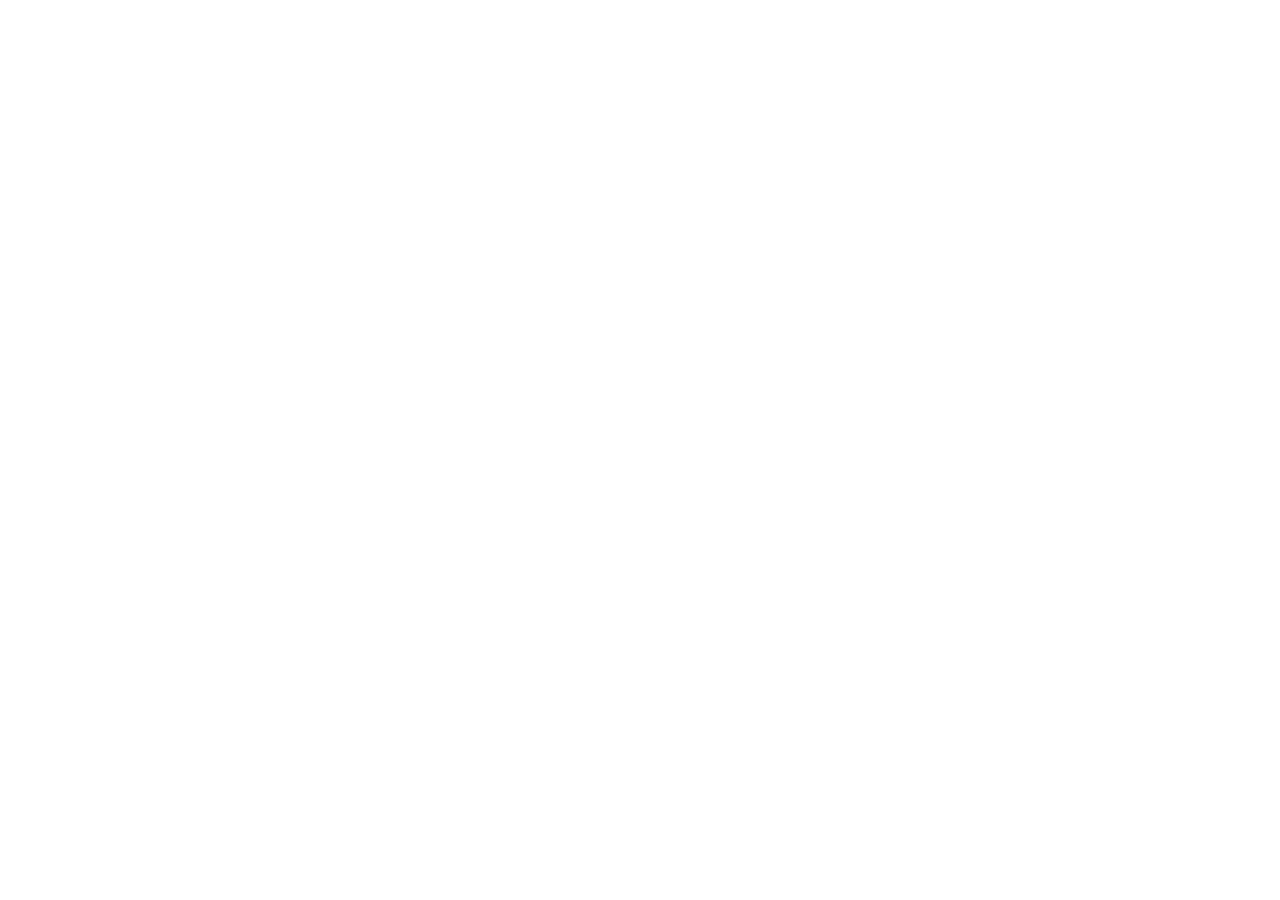
==== web/index.html @ c418c6fc "Copy Builder's template" ====
<!doctype html>
<html lang="en">
<head>
  <meta charset="utf-8">
  <meta name="viewport" content="width=device-width, initial-scale=1">
  <!-- Reference default. connect-src 'self' keeps fetches on this origin;
       'wasm-unsafe-eval' lets the page compile its own WebAssembly module;
       form-action 'none' blocks form posts. A meta policy cannot stop data
       leaving by navigation, so the browser check still watches requests. -->
  <meta http-equiv="Content-Security-Policy" content="default-src 'self'; script-src 'self' 'wasm-unsafe-eval'; connect-src 'self'; style-src 'self'; img-src 'self' data:; object-src 'none'; base-uri 'none'; form-action 'none'">
  <title>Builder tool</title>
  <link rel="stylesheet" href="style.css">
</head>
<body data-ready="false">
  <main>
    <h1 id="title"></h1>
    <div id="panels"></div>
    <p id="message" role="status"></p>
  </main>
  <noscript><p>This page needs JavaScript and WebAssembly.</p></noscript>
  <script type="module" src="app.js"></script>
</body>
</html>
---- web/style.css ----
:root {
  --ink: #1d232a;
  --paper: #ffffff;
  --muted: #5a646e;
  --accent: #9b1c1c;
}
@media (prefers-color-scheme: dark) {
  :root { --ink: #e8eaed; --paper: #15181c; --muted: #a9b1ba; --accent: #f08c8c; }
}
* { box-sizing: border-box; }
/* A display rule elsewhere must not show what the page hid. */
[hidden] { display: none !important; }
body {
  margin: 0;
  background: var(--paper);
  color: var(--ink);
  font: 1rem/1.5 system-ui, sans-serif;
}
main { max-width: 44rem; margin: 0 auto; padding: 2rem 1rem; }
h1 { font-size: 1.6rem; margin: 0 0 0.5rem; }
#message:not(:empty) { color: var(--accent); }
section { margin: 0 0 1rem; }
button { font: inherit; padding: 0.3rem 0.8rem; margin: 0 0.5rem 0.5rem 0; }
[data-term] { text-decoration: underline dotted; cursor: help; }
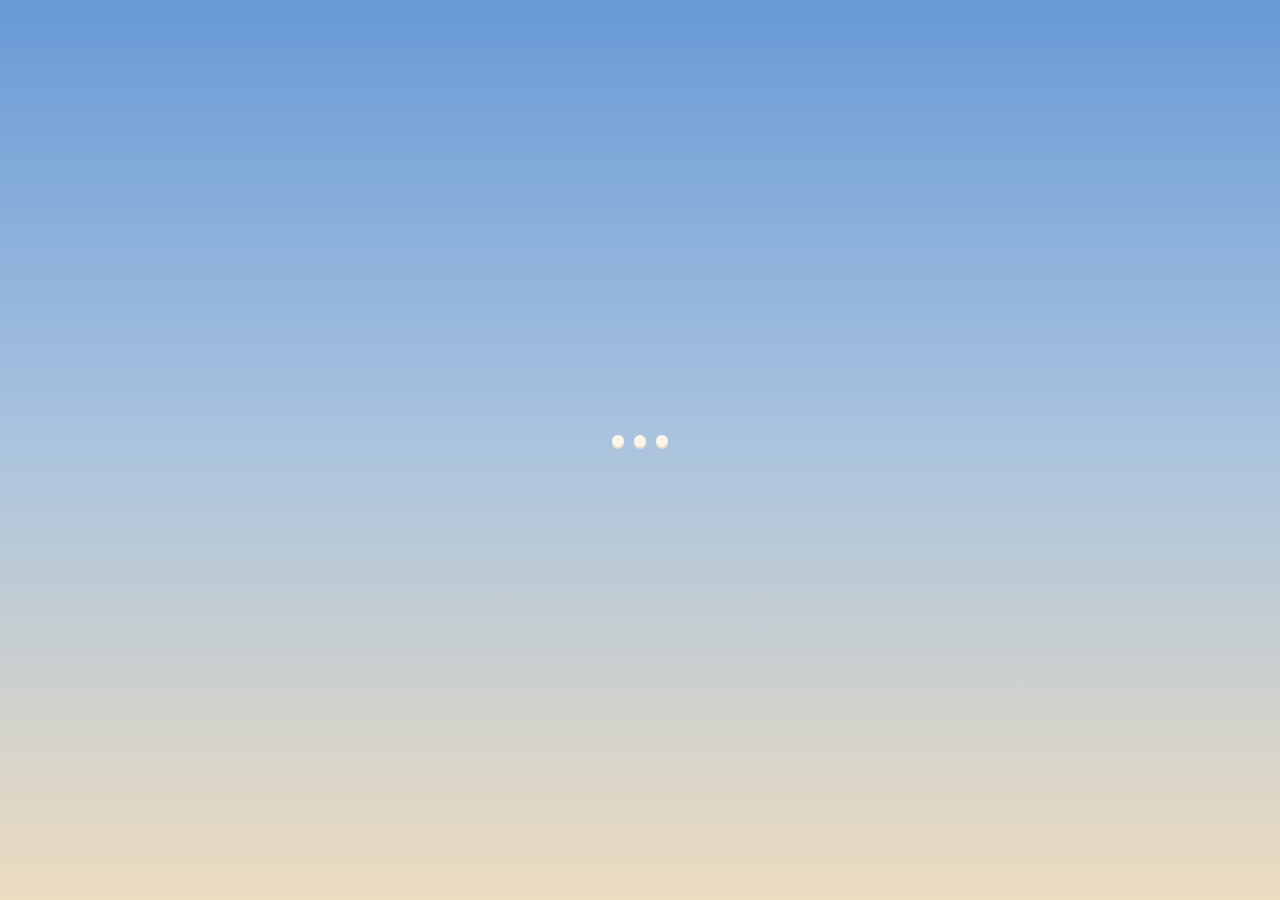
==== commit 71dc165c: "M0: the core, renderer, shim and page of the foundation Core: Q16.16 geometry (geom.rs, from Long Ti" ====
--- a/web/index.html
+++ b/web/index.html
@@ -8,15 +8,18 @@
        form-action 'none' blocks form posts. A meta policy cannot stop data
        leaving by navigation, so the browser check still watches requests. -->
   <meta http-equiv="Content-Security-Policy" content="default-src 'self'; script-src 'self' 'wasm-unsafe-eval'; connect-src 'self'; style-src 'self'; img-src 'self' data:; object-src 'none'; base-uri 'none'; form-action 'none'">
-  <title>Builder tool</title>
+  <title>CHUMWORLD</title>
   <link rel="stylesheet" href="style.css">
 </head>
-<body data-ready="false">
-  <main>
-    <h1 id="title"></h1>
-    <div id="panels"></div>
-    <p id="message" role="status"></p>
-  </main>
+<body data-ready="false" data-screen="loading">
+  <canvas id="view"></canvas>
+  <div id="hud" aria-live="polite"></div>
+  <div id="overlay" hidden></div>
+  <div id="loading" role="status">
+    <span class="dots" aria-hidden="true"><span></span><span></span><span></span></span>
+    <span id="loading-text"></span>
+  </div>
+  <p id="message" role="alert"></p>
   <noscript><p>This page needs JavaScript and WebAssembly.</p></noscript>
   <script type="module" src="app.js"></script>
 </body>
--- a/web/style.css
+++ b/web/style.css
@@ -1,24 +1,178 @@
+/* The page's frame round the game: the loading state, the panels the core
+   describes (title, pause), the lines over the game, and messages. Colours
+   follow Protection of the Spheres' warm haze and plum ink (data/look.json:
+   horizon, zenith, ink). */
 :root {
-  --ink: #1d232a;
-  --paper: #ffffff;
-  --muted: #5a646e;
-  --accent: #9b1c1c;
-}
-@media (prefers-color-scheme: dark) {
-  :root { --ink: #e8eaed; --paper: #15181c; --muted: #a9b1ba; --accent: #f08c8c; }
+  --ink: #2b2140;
+  --ink-soft: #5d5470;
+  --paper: #fbf5e9;
+  --paper-edge: #e9dcc2;
+  --haze: #ecdcc0;
+  --sky: #689ad6;
+  --accent: #d9774a;
+  --accent-deep: #b65a33;
+  --glass: rgba(251, 245, 233, 0.94);
+  --shadow: 0 18px 50px rgba(43, 33, 64, 0.28), 0 2px 6px rgba(43, 33, 64, 0.18);
 }
 * { box-sizing: border-box; }
 /* A display rule elsewhere must not show what the page hid. */
 [hidden] { display: none !important; }
+html, body { height: 100%; margin: 0; overflow: hidden; }
 body {
+  background: linear-gradient(180deg, var(--sky) 0%, #a9c3df 48%, var(--haze) 100%);
+  color: var(--ink);
+  font: 16px/1.45 ui-rounded, "SF Pro Rounded", "Nunito", system-ui, -apple-system, "Segoe UI", sans-serif;
+  -webkit-font-smoothing: antialiased;
+  user-select: none;
+}
+#view {
+  position: fixed;
+  inset: 0;
+  width: 100%;
+  height: 100%;
+  display: block;
+  background: var(--haze);
+}
+body[data-ready="false"] #view { visibility: hidden; }
+
+#loading {
+  position: fixed;
+  inset: 0;
+  display: flex;
+  flex-direction: column;
+  align-items: center;
+  justify-content: center;
+  gap: 18px;
+  color: var(--ink);
+  font-weight: 650;
+  letter-spacing: 0.02em;
+  font-size: 18px;
+}
+.dots { display: flex; gap: 10px; }
+.dots span {
+  width: 12px;
+  height: 12px;
+  border-radius: 50%;
+  background: var(--paper);
+  box-shadow: 0 2px 0 var(--paper-edge);
+  animation: bob 1.1s ease-in-out infinite;
+}
+.dots span:nth-child(2) { animation-delay: 0.15s; }
+.dots span:nth-child(3) { animation-delay: 0.3s; }
+@keyframes bob { 0%, 100% { transform: translateY(0); opacity: 0.6; } 50% { transform: translateY(-8px); opacity: 1; } }
+
+#overlay {
+  position: fixed;
+  inset: 0;
+  display: flex;
+  align-items: center;
+  justify-content: center;
+  background: radial-gradient(ellipse at center, rgba(43, 33, 64, 0.06) 0%, rgba(43, 33, 64, 0.28) 100%);
+}
+body[data-screen="title"] #overlay {
+  align-items: flex-end;
+  justify-content: flex-start;
+  padding: 0 0 9vh 7vw;
+  background: linear-gradient(90deg, rgba(43, 33, 64, 0.22) 0%, rgba(43, 33, 64, 0) 55%);
+}
+.panel {
+  min-width: 320px;
+  max-width: 420px;
+  padding: 30px 34px 26px;
+  border-radius: 26px;
+  background: var(--glass);
+  border: 2px solid var(--paper-edge);
+  box-shadow: var(--shadow);
+  animation: rise 0.35s cubic-bezier(0.2, 0.9, 0.3, 1.2);
+}
+@keyframes rise { from { transform: translateY(14px) scale(0.98); opacity: 0; } to { transform: none; opacity: 1; } }
+.panel h1 {
+  margin: 0 0 18px;
+  font-size: 30px;
+  line-height: 1.1;
+  font-weight: 800;
+  letter-spacing: 0.04em;
+}
+#title h1 {
+  font-size: 46px;
+  letter-spacing: 0.08em;
+  color: var(--ink);
+  text-shadow: 0 2px 0 var(--paper-edge);
+}
+.panel h2 {
+  margin: 22px 0 8px;
+  font-size: 13px;
+  font-weight: 750;
+  letter-spacing: 0.12em;
+  text-transform: uppercase;
+  color: var(--ink-soft);
+}
+.panel p { margin: 0 0 14px; }
+.panel button {
+  display: block;
+  width: 100%;
+  padding: 14px 22px;
+  border: 0;
+  border-radius: 999px;
+  background: var(--accent);
+  color: #fffaf0;
+  font: inherit;
+  font-size: 19px;
+  font-weight: 800;
+  letter-spacing: 0.06em;
+  cursor: pointer;
+  box-shadow: 0 4px 0 var(--accent-deep), 0 8px 18px rgba(182, 90, 51, 0.35);
+  transition: transform 0.08s ease, box-shadow 0.08s ease, filter 0.15s ease;
+}
+.panel button:hover { filter: brightness(1.06); }
+.panel button:active { transform: translateY(3px); box-shadow: 0 1px 0 var(--accent-deep), 0 4px 10px rgba(182, 90, 51, 0.3); }
+.panel button:focus-visible { outline: 3px solid var(--sky); outline-offset: 3px; }
+table.controls { width: 100%; border-collapse: collapse; }
+table.controls td { padding: 5px 0; vertical-align: middle; }
+table.controls td:first-child { width: 46%; }
+kbd {
+  display: inline-block;
+  min-width: 30px;
+  padding: 3px 9px;
+  border-radius: 8px;
+  background: #fffdf8;
+  border: 1.5px solid var(--paper-edge);
+  box-shadow: 0 2px 0 var(--paper-edge);
+  font: inherit;
+  font-size: 14px;
+  font-weight: 700;
+  text-align: center;
+}
+
+#hud { position: fixed; inset: auto 0 5vh 0; display: flex; justify-content: center; pointer-events: none; }
+.hud-item {
   margin: 0;
-  background: var(--paper);
-  color: var(--ink);
-  font: 1rem/1.5 system-ui, sans-serif;
+  padding: 8px 18px;
+  border-radius: 999px;
+  background: rgba(43, 33, 64, 0.55);
+  color: #fffaf0;
+  font-weight: 700;
+  font-size: 15px;
+  letter-spacing: 0.03em;
+  opacity: 0;
+  transition: opacity 1.2s ease;
 }
-main { max-width: 44rem; margin: 0 auto; padding: 2rem 1rem; }
-h1 { font-size: 1.6rem; margin: 0 0 0.5rem; }
-#message:not(:empty) { color: var(--accent); }
-section { margin: 0 0 1rem; }
-button { font: inherit; padding: 0.3rem 0.8rem; margin: 0 0.5rem 0.5rem 0; }
-[data-term] { text-decoration: underline dotted; cursor: help; }
+.hud-item.shown { opacity: 1; }
+body:not([data-screen="play"]) #hud { display: none; }
+
+#message:empty { display: none; }
+#message {
+  position: fixed;
+  left: 50%;
+  top: 50%;
+  transform: translate(-50%, -50%);
+  max-width: 520px;
+  margin: 0;
+  padding: 26px 30px;
+  border-radius: 22px;
+  background: var(--glass);
+  border: 2px solid var(--paper-edge);
+  box-shadow: var(--shadow);
+  font-weight: 600;
+}
+[data-term] { text-decoration: underline dotted rgba(43, 33, 64, 0.45); text-underline-offset: 3px; cursor: help; }
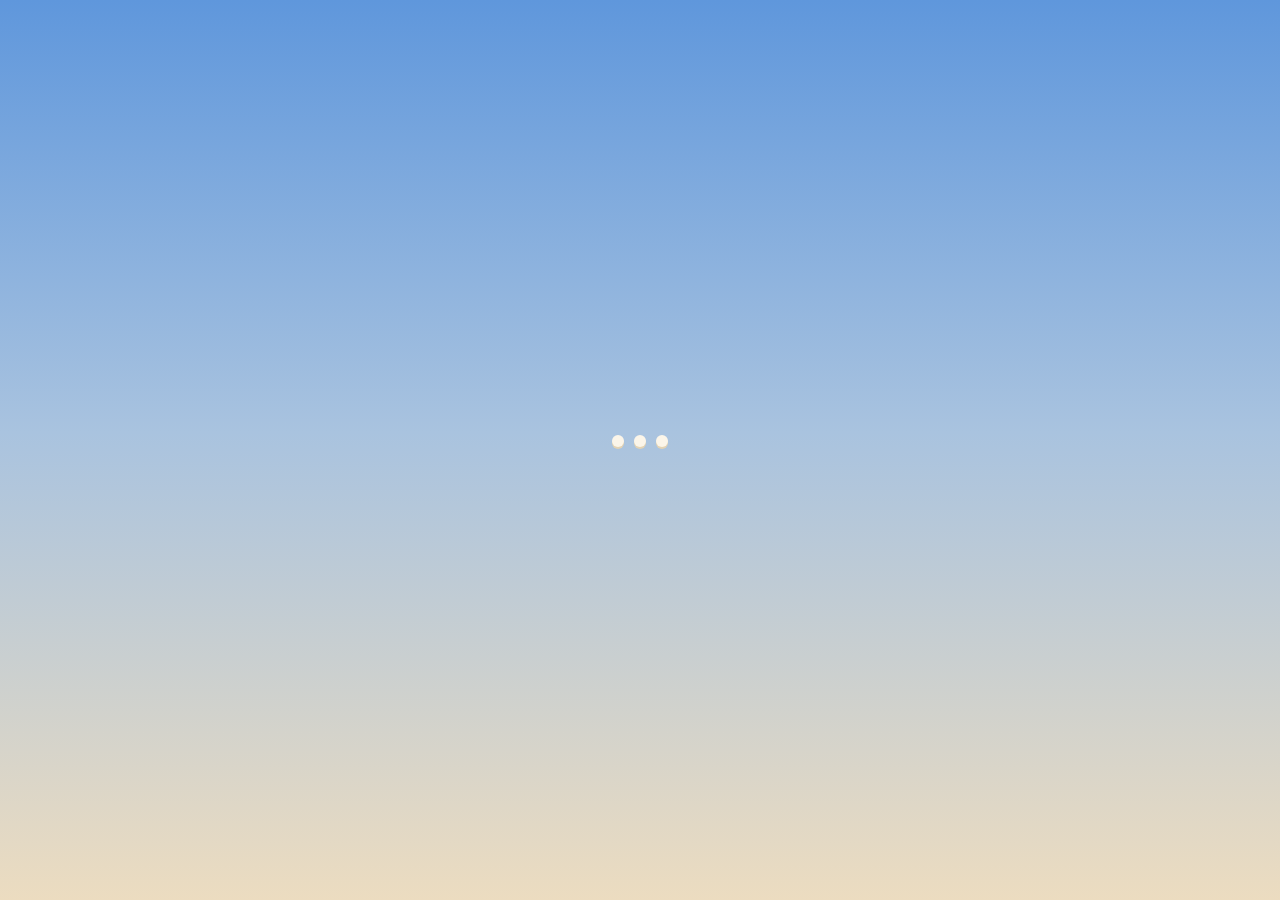
==== commit d50e7cc8: "M4 page: the menu ring, HUD, dialogue, shop, settings (web/menus/), item icons, title and pause rest" ====
--- a/web/index.html
+++ b/web/index.html
@@ -10,10 +10,12 @@
   <meta http-equiv="Content-Security-Policy" content="default-src 'self'; script-src 'self' 'wasm-unsafe-eval'; connect-src 'self'; style-src 'self'; img-src 'self' data:; object-src 'none'; base-uri 'none'; form-action 'none'">
   <title>CHUMWORLD</title>
   <link rel="stylesheet" href="style.css">
+  <link rel="stylesheet" href="menus/menus.css">
 </head>
 <body data-ready="false" data-screen="loading">
   <canvas id="view"></canvas>
   <div id="hud" aria-live="polite"></div>
+  <div id="menus"></div>
   <div id="overlay" hidden></div>
   <div id="loading" role="status">
     <span class="dots" aria-hidden="true"><span></span><span></span><span></span></span>
--- a/web/style.css
+++ b/web/style.css
@@ -176,3 +176,12 @@
   font-weight: 600;
 }
 [data-term] { text-decoration: underline dotted rgba(43, 33, 64, 0.45); text-underline-offset: 3px; cursor: help; }
+/* a short window: the panel keeps inside it */
+.panel { max-height: calc(100vh - 32px); overflow: auto; }
+@media (max-height: 640px) {
+  .panel { padding: 18px 22px 16px; }
+  #title h1 { font-size: 32px; margin-bottom: 12px; }
+  .panel h2 { margin-top: 12px; }
+  table.controls td { padding: 2px 0; }
+  body[data-screen="title"] #overlay { padding: 0 0 3vh 4vw; }
+}
--- a/web/menus/menus.css
+++ b/web/menus/menus.css
@@ -0,0 +1,834 @@
+/* The menus (M4): the HUD, the ring of four screens, dialogue, the shop,
+   settings, and the title and pause screens restyled. Colours follow
+   Protection of the Spheres' warm paper and plum ink (style.css, data/look.json);
+   the ring is Ocarina of Time's: four screens on the inside of a ring, the
+   one in front flat to the reader, its neighbours angled at the edges. */
+:root {
+  --ink: #2b2140;
+  --ink-soft: #5d5470;
+  --paper: #fbf5e9;
+  --paper-2: #f4ead6;
+  --paper-edge: #e3d3b4;
+  --rim: #c99a4e;
+  --gold: #f2bf55;
+  --gold-deep: #b97f2a;
+  --well: #ece0c6;
+  --well-deep: #d9c7a3;
+  --accent: #d9774a;
+  --accent-deep: #b65a33;
+  --sky: #5f97dc;
+  --sky-deep: #3f6db3;
+  --leaf: #6aa65a;
+  --glass-ink: rgba(36, 27, 54, 0.62);
+  --ease-out: cubic-bezier(0.22, 1, 0.36, 1);
+  --ease-turn: cubic-bezier(0.45, 0.05, 0.2, 1);
+  --ease-pop: cubic-bezier(0.34, 1.56, 0.64, 1);
+  --shadow-card: 0 24px 60px rgba(30, 20, 48, 0.34), 0 3px 10px rgba(30, 20, 48, 0.22);
+}
+
+#menus { position: fixed; inset: 0; pointer-events: none; z-index: 3; }
+#menus > * { pointer-events: none; }
+#overlay { z-index: 5; }
+#message { z-index: 10; }
+
+kbd { font-variant-numeric: tabular-nums; }
+
+/* ---------------------------------------------------------------- HUD */
+
+#play-hud {
+  position: absolute;
+  inset: 0;
+  opacity: 0;
+  visibility: hidden;
+  transition: opacity 0.25s ease, visibility 0s linear 0.25s;
+  color: var(--paper);
+  font-weight: 750;
+}
+#play-hud.shown { opacity: 1; visibility: visible; transition: opacity 0.3s ease; }
+
+.hud-vitals {
+  position: absolute;
+  top: 28px;
+  left: 32px;
+  display: flex;
+  align-items: center;
+  gap: 14px;
+  padding: 10px 28px 10px 10px;
+  border-radius: 999px;
+  background: var(--glass-ink);
+  box-shadow: 0 6px 18px rgba(20, 12, 32, 0.25);
+}
+.hud-bars { display: flex; flex-direction: column; gap: 6px; width: 260px; }
+
+.bar { display: flex; flex-direction: column; gap: 3px; }
+.bar-top { display: flex; justify-content: space-between; align-items: baseline; gap: 12px; }
+.bar-label { font-size: 12px; letter-spacing: 0.14em; text-transform: uppercase; opacity: 0.9; }
+.bar-text { font-size: 14px; font-variant-numeric: tabular-nums; }
+.bar-track {
+  position: relative;
+  height: 12px;
+  border-radius: 999px;
+  background: rgba(20, 12, 32, 0.55);
+  box-shadow: inset 0 1px 2px rgba(0, 0, 0, 0.45), 0 0 0 1.5px rgba(251, 245, 233, 0.55);
+  overflow: hidden;
+}
+.bar-fill {
+  position: absolute;
+  inset: 0 auto 0 0;
+  width: calc(var(--pct, 0) * 1%);
+  border-radius: inherit;
+  background: linear-gradient(180deg, #ffb39a 0%, #e8643f 55%, #c84c2c 100%);
+  box-shadow: inset 0 1px 0 rgba(255, 255, 255, 0.55);
+  transition: width 0.35s var(--ease-out);
+}
+/* health is a red-orange bar with a heart's notches; speed a blue one;
+   footing is pale and cut by hatching, read as ice (shape and pattern, not
+   colour alone) */
+.bar-health .bar-fill {
+  background:
+    repeating-linear-gradient(90deg, transparent 0 calc(10% - 2px), rgba(20, 12, 32, 0.32) calc(10% - 2px) 10%),
+    linear-gradient(180deg, #ffb39a 0%, #e8643f 55%, #c84c2c 100%);
+}
+.bar-health { gap: 4px; }
+.bar-health .bar-track { height: 14px; }
+.bar-speed .bar-fill { background: linear-gradient(180deg, #b8d6fb 0%, var(--sky) 55%, var(--sky-deep) 100%); }
+.bar-footing .bar-fill {
+  background:
+    repeating-linear-gradient(-45deg, rgba(255, 255, 255, 0.75) 0 3px, transparent 3px 7px),
+    linear-gradient(180deg, #f2fbff 0%, #a8dcef 100%);
+}
+.footing { display: flex; flex-direction: column; gap: 6px; padding-top: 2px; }
+.footing .bar-track { height: 8px; }
+.footing .bar-label { font-size: 11px; }
+.footing .bar-text { font-size: 12px; }
+
+.imbue-ring { display: flex; flex-direction: column; align-items: center; gap: 2px; width: 76px; }
+.imbue-ring .dial {
+  position: relative;
+  width: 66px;
+  height: 66px;
+  border-radius: 50%;
+  display: grid;
+  place-items: center;
+  background:
+    radial-gradient(circle, var(--paper) 0 62%, transparent 63%),
+    conic-gradient(var(--ring-fill, var(--gold)) calc(var(--pct, 0) * 1%), rgba(20, 12, 32, 0.6) 0);
+  box-shadow: 0 0 0 2px rgba(251, 245, 233, 0.7), 0 2px 8px rgba(0, 0, 0, 0.3);
+  transition: box-shadow 0.3s ease;
+}
+.imbue-ring .dial img { width: 44px; height: 44px; }
+.imbue-ring[data-state="cooling"] .dial img { opacity: 0.45; filter: grayscale(0.7); }
+.imbue-ring[data-state="on"] { --ring-fill: #ff9fd0; }
+.imbue-ring[data-state="on"] .dial { box-shadow: 0 0 0 2px #fff, 0 0 18px 4px rgba(255, 159, 208, 0.85); }
+.imbue-ring[data-state="ready"] .dial { box-shadow: 0 0 0 2px #fff, 0 0 12px 2px rgba(242, 191, 85, 0.75); }
+.ring-words { display: flex; flex-direction: column; align-items: center; line-height: 1.1; }
+.ring-label { font-size: 10px; letter-spacing: 0.14em; text-transform: uppercase; opacity: 0.85; }
+.ring-text { font-size: 14px; font-variant-numeric: tabular-nums; }
+
+.hud-foe {
+  position: absolute;
+  top: 28px;
+  left: 50%;
+  width: 420px;
+  transform: translate(-50%, -8px);
+  padding: 10px 20px 12px;
+  border-radius: 18px;
+  background: var(--glass-ink);
+  opacity: 0;
+  transition: opacity 0.25s ease, transform 0.3s var(--ease-out);
+}
+.hud-foe.shown { opacity: 1; transform: translate(-50%, 0); }
+.bar-foe .bar-fill { background: linear-gradient(180deg, #d7c3ff 0%, #8c6bd6 55%, #6a4cae 100%); }
+.bar-foe .bar-label { text-transform: none; letter-spacing: 0.02em; font-size: 15px; }
+
+.hud-quick {
+  position: absolute;
+  top: 26px;
+  right: 34px;
+  display: grid;
+  grid-template-columns: repeat(3, 72px);
+  gap: 10px;
+  align-items: start;
+}
+.hud-quick .quick:nth-child(2) { margin-top: 30px; }
+.quick { position: relative; display: grid; justify-items: center; }
+.quick .well {
+  width: 64px;
+  height: 64px;
+  border-radius: 50%;
+  display: grid;
+  place-items: center;
+  background: radial-gradient(circle at 50% 35%, #fffaf0 0%, var(--well) 70%, var(--well-deep) 100%);
+  box-shadow: inset 0 3px 6px rgba(43, 33, 64, 0.28), 0 0 0 3px var(--gold), 0 0 0 5px rgba(43, 33, 64, 0.55), 0 4px 10px rgba(0, 0, 0, 0.3);
+  transition: transform 0.18s var(--ease-pop), box-shadow 0.18s ease;
+}
+.quick .well img { width: 46px; height: 46px; }
+.quick.empty .well { background: rgba(251, 245, 233, 0.22); box-shadow: inset 0 2px 5px rgba(0, 0, 0, 0.35), 0 0 0 3px rgba(242, 191, 85, 0.7), 0 0 0 5px rgba(43, 33, 64, 0.4); }
+.quick .count {
+  position: absolute;
+  right: 0;
+  bottom: -4px;
+  min-width: 24px;
+  padding: 0 6px;
+  border-radius: 999px;
+  background: var(--ink);
+  color: var(--paper);
+  font-size: 13px;
+  line-height: 20px;
+  text-align: center;
+  font-variant-numeric: tabular-nums;
+}
+.quick .count:empty { display: none; }
+.quick-key {
+  position: absolute;
+  top: -10px;
+  left: -2px;
+  min-width: 24px;
+  padding: 1px 6px;
+  font-size: 13px;
+  color: var(--ink);
+}
+/* the item the free hand holds: lifted, and marked with a notch under it */
+.quick.ready .well { transform: translateY(-4px) scale(1.06); box-shadow: inset 0 3px 6px rgba(43, 33, 64, 0.28), 0 0 0 4px #fff, 0 0 0 7px var(--accent), 0 8px 18px rgba(0, 0, 0, 0.35); }
+.quick.ready::after {
+  content: "";
+  position: absolute;
+  bottom: -14px;
+  border: 7px solid transparent;
+  border-bottom-color: var(--paper);
+  filter: drop-shadow(0 1px 1px rgba(0, 0, 0, 0.4));
+}
+
+.count-box { display: flex; align-items: center; gap: 8px; }
+.count-box img { width: 34px; height: 34px; }
+.count-value { font-size: 24px; font-variant-numeric: tabular-nums; }
+.count-label { font-size: 12px; letter-spacing: 0.14em; text-transform: uppercase; opacity: 0.85; }
+.hud-coins {
+  position: absolute;
+  left: 32px;
+  bottom: 30px;
+  padding: 6px 18px 6px 8px;
+  border-radius: 999px;
+  background: var(--glass-ink);
+}
+
+.hud-toast {
+  position: absolute;
+  left: 50%;
+  bottom: calc(5vh + 64px);
+  display: flex;
+  align-items: center;
+  gap: 12px;
+  padding: 8px 22px 8px 10px;
+  border-radius: 999px;
+  background: var(--paper);
+  color: var(--ink);
+  font-size: 18px;
+  box-shadow: 0 0 0 3px var(--gold), var(--shadow-card);
+  opacity: 0;
+  transform: translate(-50%, 16px) scale(0.96);
+  transition: opacity 0.35s ease, transform 0.45s var(--ease-out);
+}
+.hud-toast img { width: 40px; height: 40px; }
+.hud-toast.shown { opacity: 1; transform: translate(-50%, 0) scale(1); }
+/* a toast waits out a dialogue rather than showing through its box */
+body[data-screen="dialogue"] .hud-toast { opacity: 0; }
+
+/* ------------------------------------------------------------ the ring */
+
+#menu {
+  --W: min(1060px, 86vw);
+  --H: min(668px, 72vh);
+  --R: calc(var(--W) * 0.7);
+  --C: calc(var(--W) * 1.8);
+  position: absolute;
+  inset: 0;
+  opacity: 0;
+  visibility: hidden;
+  transition: opacity 0.18s ease, visibility 0s linear 0.18s;
+}
+#menu.shown { opacity: 1; visibility: visible; transition: opacity 0.22s ease; pointer-events: auto; }
+#menu.shown * { pointer-events: auto; }
+.menu-backdrop {
+  position: absolute;
+  inset: 0;
+  background: radial-gradient(ellipse at 50% 45%, rgba(30, 20, 48, 0.35) 0%, rgba(22, 14, 36, 0.72) 75%);
+  backdrop-filter: blur(3px) saturate(0.8);
+}
+.ring-stage {
+  position: absolute;
+  inset: 0;
+  perspective: calc(var(--C) + var(--R));
+  perspective-origin: 50% 46%;
+  overflow: hidden;
+}
+#menu.shown .ring-stage { animation: ring-in 0.42s var(--ease-out); }
+@keyframes ring-in { from { transform: scale(0.92); opacity: 0; } to { transform: none; opacity: 1; } }
+.ring {
+  position: absolute;
+  left: 50%;
+  top: 46%;
+  width: 0;
+  height: 0;
+  transform-style: preserve-3d;
+  /* the ring's centre sits R in front of the screen's plane, so the face
+     in front lies on the plane at its own size, and the viewer is C from
+     the centre (the perspective is C + R) */
+  transform: translateZ(var(--R)) rotateY(calc(var(--turn, 0) * 90deg));
+  transition: transform 0.56s var(--ease-turn);
+}
+.ring.still { transition: none; }
+.face {
+  position: absolute;
+  left: calc(var(--W) / -2);
+  top: calc(var(--H) / -2);
+  width: var(--W);
+  height: var(--H);
+  display: flex;
+  flex-direction: column;
+  transform: rotateY(calc(var(--i) * -90deg)) translateZ(calc(-1 * var(--R)));
+  backface-visibility: hidden;
+  -webkit-backface-visibility: hidden;
+  border-radius: 30px;
+  background:
+    radial-gradient(ellipse at 50% 0%, rgba(255, 255, 255, 0.7) 0%, rgba(255, 255, 255, 0) 60%),
+    linear-gradient(180deg, var(--paper) 0%, var(--paper-2) 100%);
+  box-shadow: inset 0 0 0 2px var(--rim), inset 0 0 0 7px var(--paper), inset 0 0 0 8.5px rgba(201, 154, 78, 0.55), var(--shadow-card);
+  color: var(--ink);
+  filter: brightness(0.74) saturate(0.8);
+  transition: filter 0.45s ease;
+}
+.face.front { filter: none; }
+.face:not(.front) * { pointer-events: none; }
+.face-head { display: flex; justify-content: center; padding: 26px 0 8px; }
+.face-heading {
+  position: relative;
+  margin: 0;
+  padding: 0 26px;
+  font-size: 26px;
+  font-weight: 850;
+  letter-spacing: 0.16em;
+  text-transform: uppercase;
+}
+.face-heading::before, .face-heading::after {
+  content: "";
+  position: absolute;
+  top: 50%;
+  width: 110px;
+  height: 2px;
+  background: linear-gradient(90deg, transparent, var(--rim));
+}
+.face-heading::before { right: 100%; }
+.face-heading::after { left: 100%; transform: scaleX(-1); }
+.face-body { flex: 1; min-height: 0; display: flex; align-items: center; justify-content: center; padding: 6px 40px; }
+
+/* slots */
+.slot {
+  position: relative;
+  width: 96px;
+  height: 96px;
+  padding: 0;
+  border: 0;
+  background: none;
+  font: inherit;
+  color: inherit;
+  cursor: pointer;
+  display: grid;
+  place-items: center;
+  outline: none;
+}
+.slot .well {
+  width: 84px;
+  height: 84px;
+  border-radius: 50%;
+  display: grid;
+  place-items: center;
+  background: radial-gradient(circle at 50% 30%, #fbf3e2 0%, var(--well) 62%, var(--well-deep) 100%);
+  box-shadow: inset 0 4px 9px rgba(43, 33, 64, 0.26), inset 0 -2px 0 rgba(255, 255, 255, 0.6), 0 0 0 2px rgba(201, 154, 78, 0.65);
+  transition: transform 0.2s var(--ease-pop), box-shadow 0.2s ease;
+}
+.slot .well img { width: 62px; height: 62px; grid-area: 1 / 1; filter: drop-shadow(0 2px 1px rgba(43, 33, 64, 0.2)); }
+.slot-label { grid-area: 1 / 1; font-size: 12px; font-weight: 800; letter-spacing: 0.12em; text-transform: uppercase; color: rgba(93, 84, 112, 0.7); }
+.slot:not(.filled) .well { background: radial-gradient(circle at 50% 30%, #f4ead6 0%, #e6d8bb 100%); }
+/* the cursor: a gold ring, lifted, with a soft pulse (still when motion is reduced) */
+.slot.chosen .well {
+  transform: scale(1.08);
+  box-shadow: inset 0 4px 9px rgba(43, 33, 64, 0.2), 0 0 0 4px #fffaf0, 0 0 0 8px var(--gold), 0 0 0 9.5px var(--gold-deep), 0 10px 22px rgba(43, 33, 64, 0.28);
+}
+.slot.chosen::before {
+  content: "";
+  position: absolute;
+  inset: -6px;
+  border-radius: 50%;
+  border: 2px dashed rgba(185, 127, 42, 0.75);
+  animation: cursor-spin 9s linear infinite;
+}
+@keyframes cursor-spin { to { transform: rotate(1turn); } }
+.slot .count {
+  position: absolute;
+  bottom: 2px;
+  left: 50%;
+  transform: translateX(-50%);
+  min-width: 30px;
+  padding: 0 7px;
+  border-radius: 999px;
+  background: var(--ink);
+  color: var(--paper);
+  font-size: 13px;
+  font-weight: 800;
+  line-height: 21px;
+  text-align: center;
+  font-variant-numeric: tabular-nums;
+}
+.slot .count:empty, .slot .badge:empty { display: none; }
+.slot .badge {
+  position: absolute;
+  top: 0;
+  right: 0;
+  min-width: 26px;
+  padding: 1px 6px;
+  border-radius: 999px;
+  background: var(--accent);
+  border-color: var(--accent-deep);
+  box-shadow: 0 2px 0 var(--accent-deep);
+  color: #fffaf0;
+  font-size: 13px;
+}
+.slot.worn .well::after {
+  content: "";
+  grid-area: 1 / 1;
+  align-self: end;
+  justify-self: end;
+  width: 22px;
+  height: 22px;
+  margin: 0 2px 2px 0;
+  border-radius: 50%;
+  background: var(--leaf) center / 14px no-repeat url("data:image/svg+xml,%3Csvg xmlns='http://www.w3.org/2000/svg' viewBox='0 0 16 16'%3E%3Cpath d='M3 8.5 6.5 12 13 4.5' fill='none' stroke='%23fff' stroke-width='2.6' stroke-linecap='round' stroke-linejoin='round'/%3E%3C/svg%3E");
+  box-shadow: 0 0 0 2px #fffaf0, 0 0 0 3.5px var(--ink);
+}
+
+/* Select Item */
+.grid { display: grid; grid-template-columns: repeat(6, 104px); gap: 14px 22px; justify-content: center; }
+.grid .slot { width: 104px; height: 104px; }
+.grid .slot .well { width: 90px; height: 90px; }
+
+/* the line under each screen naming what is chosen; it keeps its height
+   so nothing moves as the cursor does */
+.info {
+  margin: 0 34px 30px;
+  min-height: 116px;
+  padding: 14px 24px 12px;
+  border-radius: 18px;
+  background: rgba(43, 33, 64, 0.06);
+  box-shadow: inset 0 0 0 1.5px rgba(201, 154, 78, 0.55);
+}
+.info-name { margin: 0 0 4px; font-size: 21px; font-weight: 850; letter-spacing: 0.02em; }
+.info-about { margin: 0 0 6px; font-size: 16px; line-height: 1.4; color: var(--ink); }
+.info-notes { margin: 0; font-size: 14px; font-weight: 700; color: var(--accent-deep); }
+.info.blank { box-shadow: inset 0 0 0 1.5px rgba(201, 154, 78, 0.3); }
+
+/* Equipment */
+.equip { width: 100%; height: 100%; display: grid; grid-template-columns: 1fr 360px 1fr; align-items: center; gap: 12px; }
+.equip h3, .equip-set h3 { margin: 0 0 12px; font-size: 13px; font-weight: 850; letter-spacing: 0.16em; text-transform: uppercase; color: var(--ink-soft); }
+.equip-hand { display: flex; flex-direction: column; align-items: center; }
+.hand-slots { display: flex; gap: 16px; }
+.equip-figure { position: relative; height: 100%; max-height: 430px; aspect-ratio: 360 / 430; justify-self: center; }
+.equip-figure .figure { position: absolute; left: 50%; top: 4%; height: 92%; transform: translateX(-50%); opacity: 0.95; }
+.equip-figure .slot { position: absolute; transform: translate(-50%, -50%); }
+.equip-figure .slot[data-place="head"] { left: 80%; top: 13%; }
+.equip-figure .slot[data-place="body"] { left: 18%; top: 36%; }
+.equip-figure .slot[data-place="hands"] { left: 84%; top: 55%; }
+.equip-figure .slot[data-place="legs"] { left: 18%; top: 72%; }
+.equip-figure .slot[data-place="feet"] { left: 80%; top: 90%; }
+.equip-set { display: flex; flex-direction: column; gap: 10px; padding: 18px 20px; border-radius: 18px; background: rgba(95, 151, 220, 0.1); box-shadow: inset 0 0 0 1.5px rgba(63, 109, 179, 0.35); }
+.set-title { display: flex; align-items: center; gap: 10px; }
+.set-title h3 { margin: 0; color: var(--sky-deep); }
+.set-icon { width: 38px; height: 38px; }
+.set-count { margin: 0; font-size: 17px; font-weight: 800; }
+.equip-set .bar-label { color: var(--ink-soft); }
+.equip-set .bar-text { color: var(--ink); font-weight: 800; }
+.equip-set .bar-track { background: rgba(43, 33, 64, 0.14); box-shadow: inset 0 1px 2px rgba(43, 33, 64, 0.3); height: 14px; }
+
+/* Map */
+.map-wrap { display: grid; grid-template-columns: auto 230px; gap: 28px; align-items: center; height: 100%; }
+.parchment {
+  position: relative;
+  height: min(100%, calc(var(--H) - 128px));
+  aspect-ratio: 1;
+  border-radius: 10px;
+  box-shadow: 0 0 0 2px #a07c4f, 0 0 0 6px #e8d6b2, 0 0 0 7.5px #a07c4f, 0 10px 24px rgba(43, 33, 64, 0.3);
+  transform: rotate(-0.6deg);
+}
+.parchment canvas { width: 100%; height: 100%; display: block; border-radius: 10px; }
+.mark, .you { position: absolute; transform: translate(-50%, -50%); }
+.mark { display: grid; justify-items: center; }
+.mark img { width: 26px; height: 26px; filter: drop-shadow(0 1px 1px rgba(43, 33, 64, 0.35)); }
+.mark-label { margin-top: 2px; padding: 0 6px; border-radius: 6px; background: rgba(251, 245, 233, 0.85); font-size: 12px; font-weight: 800; white-space: nowrap; }
+.you-arrow {
+  display: block;
+  width: 26px;
+  height: 26px;
+  transform: rotate(var(--heading, 0deg));
+  background: center / contain no-repeat url("data:image/svg+xml,%3Csvg xmlns='http://www.w3.org/2000/svg' viewBox='0 0 26 26'%3E%3Cpath d='M13 2 22 23 13 18 4 23Z' fill='%23d9774a' stroke='%232b2140' stroke-width='2.2' stroke-linejoin='round'/%3E%3C/svg%3E");
+  filter: drop-shadow(0 0 3px rgba(251, 245, 233, 0.95));
+}
+.you-label { display: none; position: absolute; left: 50%; top: 100%; transform: translateX(-50%); font-size: 12px; font-weight: 850; white-space: nowrap; text-shadow: 0 0 3px var(--paper), 0 0 3px var(--paper); }
+#menu.shown .you-arrow { animation: you-bob 1.6s ease-in-out infinite; }
+@keyframes you-bob { 50% { filter: drop-shadow(0 0 6px rgba(255, 214, 140, 1)); } }
+.map-side { display: flex; flex-direction: column; gap: 10px; }
+.map-legend { margin: 0; font-size: 16px; font-weight: 700; }
+.map-walked { margin: 0; font-size: 14px; font-weight: 800; color: var(--accent-deep); }
+.map-list { list-style: none; margin: 6px 0 0; padding: 0; display: flex; flex-direction: column; gap: 6px; }
+.map-list li { display: flex; align-items: center; gap: 8px; font-weight: 750; font-size: 15px; }
+.map-list img { width: 26px; height: 26px; }
+.map-list .you-arrow { width: 26px; height: 26px; transform: none; }
+
+/* Quest */
+.quest { width: 100%; display: grid; grid-template-columns: 1.4fr 1fr; grid-template-rows: auto auto; gap: 22px; align-self: center; }
+.quest-card { padding: 22px 26px; border-radius: 20px; background: rgba(43, 33, 64, 0.05); box-shadow: inset 0 0 0 1.5px rgba(201, 154, 78, 0.55); }
+.quest-card h3 { margin: 0 0 6px; font-size: 20px; font-weight: 850; }
+.quest-card p { margin: 0; font-size: 16px; line-height: 1.45; }
+.quest-imbue { display: flex; gap: 22px; align-items: center; }
+.quest-imbue .well {
+  flex: none;
+  width: 104px;
+  height: 104px;
+  border-radius: 50%;
+  display: grid;
+  place-items: center;
+  background: radial-gradient(circle at 50% 30%, #fbf3e2 0%, var(--well) 62%, var(--well-deep) 100%);
+  box-shadow: inset 0 4px 9px rgba(43, 33, 64, 0.26), 0 0 0 3px var(--gold), 0 0 16px 2px rgba(242, 191, 85, 0.5);
+}
+.quest-imbue .well img { width: 74px; height: 74px; }
+.quest-imbue .well.dim { box-shadow: inset 0 4px 9px rgba(43, 33, 64, 0.26), 0 0 0 2px rgba(201, 154, 78, 0.6); }
+.quest-imbue .well.dim img { opacity: 0.35; filter: grayscale(1); }
+.quest-coins { flex-direction: column; justify-content: center; gap: 4px; }
+.quest-coins img { width: 64px; height: 64px; }
+.quest-coins .count-value { font-size: 40px; font-weight: 850; line-height: 1; }
+.quest-coins .count-label { color: var(--ink-soft); }
+.quest-task { grid-column: 1 / -1; }
+
+/* the turns either side, Ocarina of Time's Z and R */
+.turn {
+  position: absolute;
+  top: 46%;
+  display: flex;
+  align-items: center;
+  gap: 10px;
+  padding: 12px 18px;
+  border: 0;
+  border-radius: 999px;
+  background: var(--paper);
+  color: var(--ink);
+  font: inherit;
+  font-size: 16px;
+  font-weight: 850;
+  letter-spacing: 0.04em;
+  box-shadow: 0 0 0 2px var(--rim), 0 8px 20px rgba(20, 12, 32, 0.4);
+  cursor: pointer;
+  transform: translateY(-50%);
+  transition: transform 0.15s var(--ease-pop), box-shadow 0.15s ease;
+}
+.turn-left { left: 26px; }
+.turn-right { right: 26px; }
+.turn:hover { transform: translateY(-50%) scale(1.05); }
+.turn:active { transform: translateY(-50%) scale(0.97); }
+.turn:focus-visible, .menu-close:focus-visible { outline: 3px solid var(--sky); outline-offset: 3px; }
+.turn kbd, .menu-close kbd { color: var(--ink); }
+
+.menu-foot {
+  position: absolute;
+  left: 50%;
+  bottom: 3.2vh;
+  transform: translateX(-50%);
+  display: flex;
+  align-items: center;
+  gap: 18px;
+  padding: 10px 14px 10px 22px;
+  border-radius: 999px;
+  background: rgba(251, 245, 233, 0.96);
+  box-shadow: 0 0 0 2px var(--rim), 0 10px 26px rgba(20, 12, 32, 0.4);
+  color: var(--ink);
+}
+.menu-assign { display: flex; align-items: center; gap: 14px; }
+.assign-label { font-size: 13px; font-weight: 850; letter-spacing: 0.12em; text-transform: uppercase; color: var(--ink-soft); }
+.quick-row { display: flex; gap: 12px; }
+.quick-row .quick .well { width: 46px; height: 46px; box-shadow: inset 0 2px 5px rgba(43, 33, 64, 0.28), 0 0 0 2.5px var(--gold), 0 0 0 4px rgba(43, 33, 64, 0.5); }
+.quick-row .quick.empty .well { background: var(--well); }
+.quick-row .quick .well img { width: 34px; height: 34px; }
+.quick-row .quick-key { top: -6px; left: -8px; font-size: 11px; min-width: 20px; padding: 0 5px; }
+.quick-row .quick .count { font-size: 11px; line-height: 17px; min-width: 20px; bottom: -4px; right: -6px; }
+.quick-row .quick.ready .well { transform: none; }
+.quick-row .quick.ready::after { display: none; }
+#menu:not([data-face="select"]) .menu-assign { opacity: 0.55; }
+.menu-close {
+  display: flex;
+  align-items: center;
+  gap: 8px;
+  padding: 8px 16px;
+  border: 0;
+  border-radius: 999px;
+  background: var(--accent);
+  color: #fffaf0;
+  font: inherit;
+  font-size: 15px;
+  font-weight: 850;
+  box-shadow: 0 3px 0 var(--accent-deep);
+  cursor: pointer;
+}
+
+/* ------------------------------------------------------------ dialogue */
+
+#talk {
+  position: absolute;
+  left: 50%;
+  bottom: 5vh;
+  width: min(1000px, 90vw);
+  transform: translate(-50%, 24px);
+  opacity: 0;
+  visibility: hidden;
+  transition: opacity 0.22s ease, transform 0.35s var(--ease-out), visibility 0s linear 0.22s;
+}
+#talk.shown { opacity: 1; visibility: visible; transform: translate(-50%, 0); transition: opacity 0.22s ease, transform 0.35s var(--ease-out); }
+#talk.shown * { pointer-events: auto; }
+.talk-box {
+  position: relative;
+  display: flex;
+  gap: 26px;
+  min-height: 176px;
+  padding: 26px 34px 22px 26px;
+  border-radius: 26px;
+  background: linear-gradient(180deg, rgba(40, 30, 60, 0.94) 0%, rgba(28, 20, 44, 0.96) 100%);
+  box-shadow: inset 0 0 0 2px rgba(242, 191, 85, 0.85), inset 0 0 0 6px rgba(28, 20, 44, 0.9), inset 0 0 0 7.5px rgba(242, 191, 85, 0.35), var(--shadow-card);
+  color: var(--paper);
+  cursor: pointer;
+}
+.portrait {
+  flex: none;
+  width: 124px;
+  height: 124px;
+  border-radius: 50%;
+  display: grid;
+  place-items: center;
+  background: radial-gradient(circle at 50% 30%, #fffaf0 0%, var(--well) 70%);
+  box-shadow: 0 0 0 3px var(--gold), 0 0 0 6px rgba(28, 20, 44, 0.9);
+  overflow: hidden;
+}
+.portrait img { width: 112px; height: 112px; }
+.talk-main { flex: 1; display: flex; flex-direction: column; }
+.talk-name {
+  align-self: flex-start;
+  margin: -44px 0 10px;
+  padding: 5px 18px;
+  border-radius: 999px;
+  background: var(--gold);
+  color: var(--ink);
+  font-size: 17px;
+  font-weight: 850;
+  letter-spacing: 0.04em;
+  box-shadow: 0 3px 0 var(--gold-deep);
+}
+.talk-text { margin: 0; flex: 1; font-size: 23px; line-height: 1.5; font-weight: 650; }
+.unsaid { visibility: hidden; }
+.talk-next { display: flex; align-items: center; justify-content: flex-end; gap: 8px; font-size: 14px; font-weight: 800; opacity: 0; transition: opacity 0.2s ease; }
+.talk-next.done { opacity: 1; }
+.talk-next kbd { color: var(--ink); }
+.caret { width: 0; height: 0; border: 8px solid transparent; border-top: 10px solid var(--gold); margin-top: 8px; }
+.talk-next.done .caret { animation: caret 0.9s ease-in-out infinite; }
+@keyframes caret { 50% { transform: translateY(4px); } }
+
+/* -------------------------------------------------- shop and settings */
+
+#shop, #settings {
+  position: absolute;
+  inset: 0;
+  display: grid;
+  place-items: center;
+  background: radial-gradient(ellipse at 50% 45%, rgba(30, 20, 48, 0.25) 0%, rgba(22, 14, 36, 0.62) 80%);
+  opacity: 0;
+  visibility: hidden;
+  transition: opacity 0.2s ease, visibility 0s linear 0.2s;
+}
+#shop.shown, #settings.shown { opacity: 1; visibility: visible; transition: opacity 0.22s ease; }
+#shop.shown *, #settings.shown * { pointer-events: auto; }
+.card {
+  border-radius: 28px;
+  background: linear-gradient(180deg, var(--paper) 0%, var(--paper-2) 100%);
+  box-shadow: inset 0 0 0 2px var(--rim), inset 0 0 0 7px var(--paper), inset 0 0 0 8.5px rgba(201, 154, 78, 0.55), var(--shadow-card);
+  color: var(--ink);
+}
+#shop.shown .card, #settings.shown .card { animation: card-in 0.36s var(--ease-out); }
+@keyframes card-in { from { transform: translateY(18px) scale(0.97); opacity: 0; } to { transform: none; opacity: 1; } }
+.card h1 { margin: 0; font-size: 28px; font-weight: 850; letter-spacing: 0.06em; }
+.card h2 { margin: 0 0 10px; font-size: 13px; font-weight: 850; letter-spacing: 0.16em; text-transform: uppercase; color: var(--ink-soft); }
+.card button:focus-visible, .card input:focus-visible { outline: 3px solid var(--sky); outline-offset: 3px; }
+
+.shop-card { width: min(940px, 92vw); padding: 30px 38px 28px; display: flex; flex-direction: column; gap: 20px; }
+.shop-head { display: flex; justify-content: space-between; align-items: center; }
+.shop-head .count-box { padding: 6px 16px 6px 8px; border-radius: 999px; background: rgba(43, 33, 64, 0.07); box-shadow: inset 0 0 0 1.5px rgba(201, 154, 78, 0.55); }
+.shop-cols { display: grid; grid-template-columns: 1fr 1fr; gap: 30px; }
+.shop-list { list-style: none; margin: 0; padding: 0; display: flex; flex-direction: column; gap: 8px; max-height: 46vh; overflow: auto; }
+.shop-row { display: grid; grid-template-columns: 52px 1fr auto auto 88px; align-items: center; gap: 12px; padding: 6px 8px 6px 6px; border-radius: 16px; background: rgba(43, 33, 64, 0.04); }
+.shop-row .well { width: 48px; height: 48px; border-radius: 50%; display: grid; place-items: center; background: radial-gradient(circle at 50% 30%, #fbf3e2 0%, var(--well) 70%); box-shadow: inset 0 2px 5px rgba(43, 33, 64, 0.25), 0 0 0 2px rgba(201, 154, 78, 0.6); }
+.shop-row .well img { width: 36px; height: 36px; }
+.row-name { font-size: 16px; font-weight: 800; }
+.shop-row .count { font-size: 13px; font-weight: 800; color: var(--ink-soft); font-variant-numeric: tabular-nums; }
+.shop-row .count:not(:empty)::before { content: "× "; }
+.row-price { font-size: 15px; font-weight: 800; color: var(--gold-deep); font-variant-numeric: tabular-nums; white-space: nowrap; }
+.row-button, .leave, .back {
+  padding: 8px 14px;
+  border: 0;
+  border-radius: 999px;
+  background: var(--accent);
+  color: #fffaf0;
+  font: inherit;
+  font-size: 15px;
+  font-weight: 850;
+  box-shadow: 0 3px 0 var(--accent-deep);
+  cursor: pointer;
+  transition: transform 0.08s ease, filter 0.15s ease;
+}
+.row-button:hover:not(:disabled), .leave:hover, .back:hover { filter: brightness(1.06); }
+.row-button:active:not(:disabled), .leave:active, .back:active { transform: translateY(2px); box-shadow: 0 1px 0 var(--accent-deep); }
+.row-button:disabled { background: #cfc3ad; box-shadow: 0 3px 0 #b3a68e; color: rgba(43, 33, 64, 0.55); cursor: default; }
+.shop-empty { margin: 0; font-weight: 700; color: var(--ink-soft); }
+.shop-empty:empty, .shop-note:empty { display: none; }
+.shop-note { margin: 0; padding: 10px 16px; border-radius: 14px; background: rgba(217, 119, 74, 0.12); font-weight: 800; color: var(--accent-deep); }
+.leave, .back { align-self: center; min-width: 180px; padding: 12px 26px; font-size: 18px; }
+
+.settings-card { width: min(600px, 92vw); padding: 32px 40px 30px; display: flex; flex-direction: column; gap: 22px; }
+.controls-list { display: flex; flex-direction: column; gap: 6px; }
+.control { display: grid; grid-template-columns: 190px 1fr 64px; align-items: center; gap: 18px; padding: 12px 6px; border-bottom: 1.5px solid rgba(201, 154, 78, 0.35); }
+.control-label { font-size: 17px; font-weight: 800; }
+.control-value { font-size: 16px; font-weight: 850; text-align: right; font-variant-numeric: tabular-nums; }
+.control input[type="range"] {
+  -webkit-appearance: none;
+  appearance: none;
+  width: 100%;
+  height: 26px;
+  margin: 0;
+  background: transparent;
+  cursor: pointer;
+  --fill: calc((var(--value) - var(--min)) / (var(--max) - var(--min)) * 100%);
+}
+.control input[type="range"]::-webkit-slider-runnable-track { height: 10px; border-radius: 999px; background: linear-gradient(90deg, var(--accent) var(--fill), rgba(43, 33, 64, 0.16) var(--fill)); box-shadow: inset 0 1px 2px rgba(43, 33, 64, 0.3); }
+.control input[type="range"]::-moz-range-track { height: 10px; border-radius: 999px; background: linear-gradient(90deg, var(--accent) var(--fill), rgba(43, 33, 64, 0.16) var(--fill)); box-shadow: inset 0 1px 2px rgba(43, 33, 64, 0.3); }
+.control input[type="range"]::-webkit-slider-thumb { -webkit-appearance: none; width: 24px; height: 24px; margin-top: -7px; border-radius: 50%; background: var(--paper); box-shadow: 0 0 0 3px var(--accent-deep), 0 2px 5px rgba(0, 0, 0, 0.3); }
+.control input[type="range"]::-moz-range-thumb { width: 24px; height: 24px; border: 0; border-radius: 50%; background: var(--paper); box-shadow: 0 0 0 3px var(--accent-deep), 0 2px 5px rgba(0, 0, 0, 0.3); }
+.switch {
+  justify-self: start;
+  position: relative;
+  width: 58px;
+  height: 32px;
+  padding: 0;
+  border: 0;
+  border-radius: 999px;
+  background: rgba(43, 33, 64, 0.2);
+  box-shadow: inset 0 1px 3px rgba(43, 33, 64, 0.35);
+  cursor: pointer;
+  transition: background 0.2s ease;
+}
+.switch .knob { position: absolute; top: 4px; left: 4px; width: 24px; height: 24px; border-radius: 50%; background: var(--paper); box-shadow: 0 2px 4px rgba(0, 0, 0, 0.3); transition: transform 0.22s var(--ease-pop); }
+.switch.on { background: var(--accent); }
+.switch.on .knob { transform: translateX(26px); }
+.settings-note { margin: 0; font-size: 14px; font-weight: 700; color: var(--ink-soft); }
+
+/* ------------------------------------------- the title and the pause */
+
+body[data-screen="title"] #overlay {
+  flex-direction: column;
+  align-items: flex-start;
+  justify-content: center;
+  gap: 0;
+  padding: 0 0 0 8vw;
+  background: linear-gradient(90deg, rgba(30, 20, 48, 0.55) 0%, rgba(30, 20, 48, 0.25) 34%, rgba(30, 20, 48, 0) 60%);
+}
+body[data-screen="title"] #overlay > .panel { display: contents; }
+#title h1 {
+  order: 1;
+  margin: 0 0 34px;
+  font-size: clamp(56px, 7.4vw, 124px);
+  font-weight: 900;
+  letter-spacing: 0.06em;
+  line-height: 0.95;
+  color: var(--paper);
+  text-shadow: 0 4px 0 var(--ink), 0 -2px 0 var(--ink), 3px 0 0 var(--ink), -3px 0 0 var(--ink), 0 10px 0 rgba(43, 33, 64, 0.55), 0 18px 38px rgba(20, 12, 32, 0.5);
+  animation: title-in 0.8s var(--ease-out) both;
+}
+@keyframes title-in { from { transform: translateY(-14px); opacity: 0; } to { transform: none; opacity: 1; } }
+#title > button, #title-more > button {
+  width: 300px;
+  margin: 0 0 14px;
+  animation: title-in 0.7s var(--ease-out) both;
+  animation-delay: 0.12s;
+}
+#title > button { order: 2; }
+#title-more > button {
+  order: 3;
+  background: var(--paper);
+  color: var(--ink);
+  box-shadow: 0 4px 0 var(--paper-edge), 0 8px 18px rgba(20, 12, 32, 0.3);
+  animation-delay: 0.18s;
+}
+#title-more > button:active { box-shadow: 0 1px 0 var(--paper-edge); }
+#title h2 { order: 4; margin: 26px 0 6px; color: rgba(251, 245, 233, 0.85); }
+#title table.controls, #title-more table.controls { width: 300px; color: var(--paper); font-weight: 700; text-shadow: 0 1px 2px rgba(20, 12, 32, 0.6); }
+#title table.controls { order: 5; }
+#title-more table.controls { order: 6; }
+#title table.controls td, #title-more table.controls td { padding: 3px 0; }
+#title kbd, #title-more kbd { text-shadow: none; color: var(--ink); }
+.panel button:focus-visible { outline: 3px solid #fffaf0; outline-offset: 3px; box-shadow: 0 0 0 7px rgba(95, 151, 220, 0.85), 0 4px 0 var(--accent-deep); }
+
+/* the pause: one card holding both panels, in the order heading, Resume,
+   Settings, then every key; the overlay is the card, a backdrop dims the game */
+body[data-screen="paused"]::after {
+  content: "";
+  position: fixed;
+  inset: 0;
+  z-index: 4;
+  background: radial-gradient(ellipse at center, rgba(43, 33, 64, 0.08) 0%, rgba(30, 20, 48, 0.42) 100%);
+}
+body[data-screen="paused"] #overlay {
+  inset: 50% auto auto 50%;
+  transform: translate(-50%, -50%);
+  width: 400px;
+  max-width: 92vw;
+  max-height: calc(100vh - 32px);
+  overflow: auto;
+  flex-direction: column;
+  align-items: stretch;
+  justify-content: flex-start;
+  padding: 30px 34px 26px;
+  border-radius: 26px;
+  background: var(--glass);
+  border: 2px solid var(--paper-edge);
+  box-shadow: var(--shadow);
+  animation: rise 0.35s cubic-bezier(0.2, 0.9, 0.3, 1.2);
+}
+body[data-screen="paused"] #overlay > .panel { display: contents; }
+#paused h1 { order: 1; text-align: center; letter-spacing: 0.08em; }
+#paused > button { order: 2; }
+#paused-more > button { order: 3; margin-top: 12px; background: var(--paper); color: var(--ink); box-shadow: 0 0 0 2px var(--paper-edge), 0 4px 0 var(--paper-edge); }
+#paused-more > button:active { box-shadow: 0 0 0 2px var(--paper-edge), 0 1px 0 var(--paper-edge); }
+#paused h2 { order: 4; }
+#paused table.controls { order: 5; }
+#paused-more table.controls { order: 6; }
+
+/* ----------------------------------------------------- reduced motion */
+
+@media (prefers-reduced-motion: reduce) {
+  .ring { transition: transform 0.01s linear; }
+  #menu.shown .ring-stage, #shop.shown .card, #settings.shown .card, #title h1, #title > button, #title-more > button { animation: none; }
+  .slot.chosen::before, #menu.shown .you-arrow, .talk-next.done .caret { animation: none; }
+  .hud-toast, #talk, .hud-foe, .face { transition-property: opacity; }
+}
+
+/* a shorter window: the ring and its cards keep inside it */
+@media (max-height: 760px) {
+  #menu { --H: min(600px, 76vh); }
+  .grid { gap: 8px 18px; }
+  .grid .slot { width: 88px; height: 88px; }
+  .grid .slot .well { width: 76px; height: 76px; }
+  .grid .slot .well img { width: 52px; height: 52px; }
+  .info { min-height: 98px; margin-bottom: 20px; }
+}
